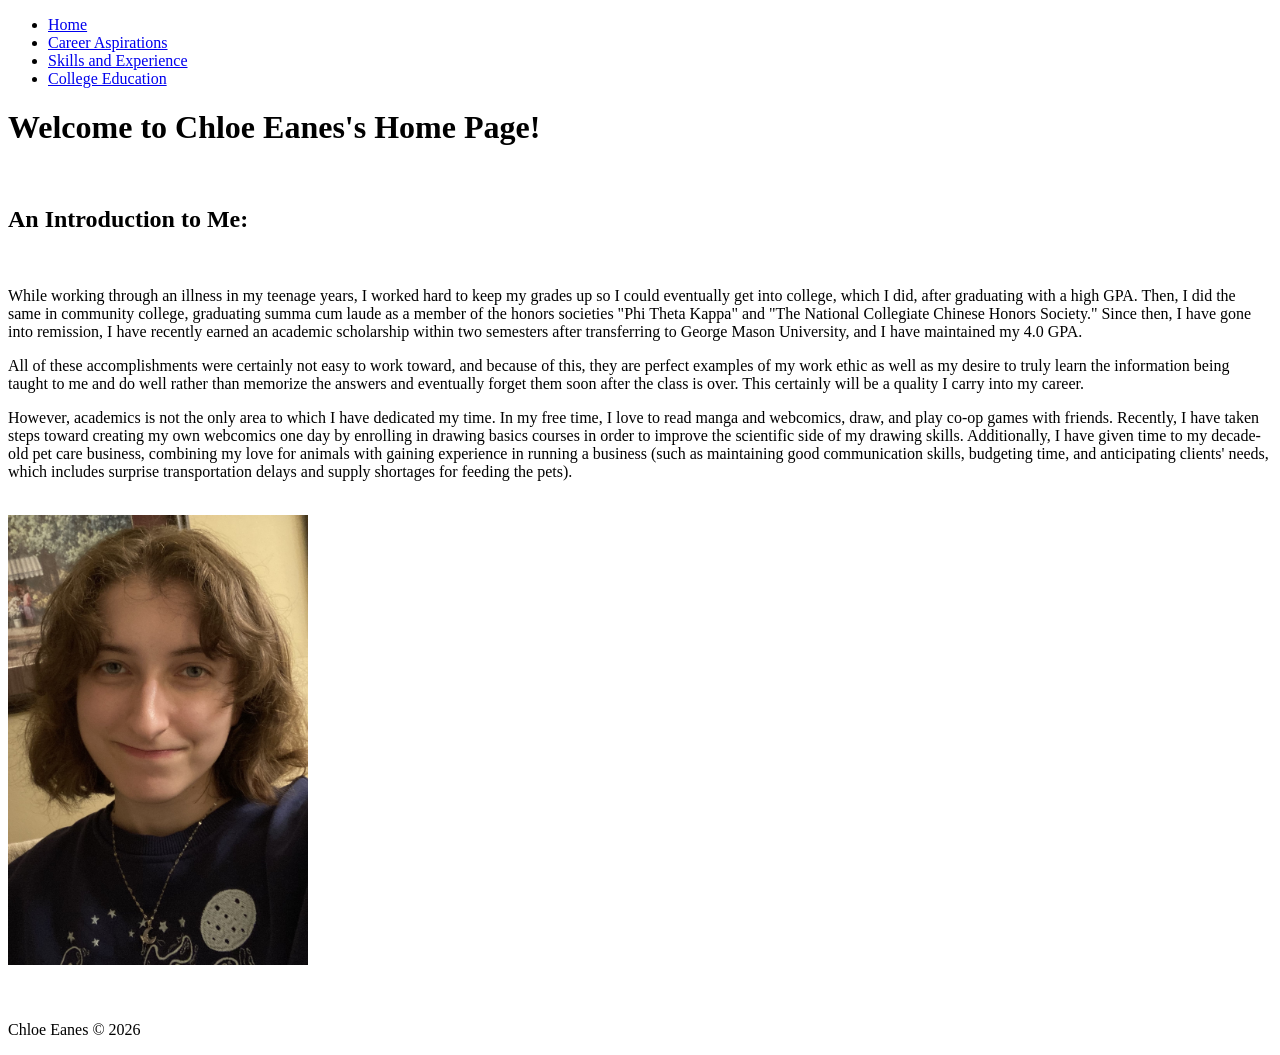
==== index.html @ c9f3d972 "Adding my four webpages and one image I have added four Notepad++ html files and one image for my ho" ====
<!DOCTYPE html>

<html>

<head>

<title>Home</title>

</head>


<body>

<nav role="navigation" aria-label="main menu">
	<ul class="navbar">
		<li><a href="index.html">Home</a></li>
		<li><a href="careeraspirations.html">Career Aspirations</a></li>
		<li><a href="skillsandexperience.html">Skills and Experience</a></li>
		<li><a href="collegeeducation.html">College Education</a></li>
	</ul>
</nav>

<!--This is where the main heading starts-->

<h1>Welcome to Chloe&nbsp;Eanes's Home Page!</h1>

<br>

<!--This is where my introduction starts-->

<article>

<h2>An Introduction to Me:</h2>

<br>

<p>While working through an illness in my teenage years, I worked hard to keep my grades up so I could eventually get into college, which I did, after graduating with a high GPA. Then, I did the same in community college, graduating summa cum laude as a member of the honors societies "Phi&nbsp;Theta&nbsp;Kappa" and "The&nbsp;National&nbsp;Collegiate&nbsp;Chinese&nbsp;Honors&nbsp;Society." Since then, I have gone into remission, I have recently earned an academic scholarship within two semesters after transferring to George Mason University, and I have maintained my 4.0&nbsp;GPA.</p>

<p>All of these accomplishments were certainly not easy to work toward, and because of this, they are perfect examples of my work ethic as well as my desire to truly learn the information being taught to me and do well rather than memorize the answers and eventually forget them soon after the class is over. This certainly will be a quality I carry into my career.</p>

<p>However, academics is not the only area to which I have dedicated my time. In my free time, I love to read manga and webcomics, draw, and play co-op games with friends. Recently, I have taken steps toward creating my own webcomics one day by enrolling in drawing basics courses in order to improve the scientific side of my drawing skills. Additionally, I have given time to my decade-old pet care business, combining my love for animals with gaining experience in running a business (such as maintaining good communication skills, budgeting time, and anticipating clients' needs, which includes surprise transportation delays and supply shortages for feeding the pets).</p>

<br>

<img src="img/profilepic.jpeg" alt="A brunette woman in a navy blue sweatshirt smiles at the camera in a selfie" width="300">

</article>

<br><br>
<!--This is where the footer starts-->
<footer>

<p>Chloe Eanes &copy; 2026</p>

</footer>

</body>

</html>
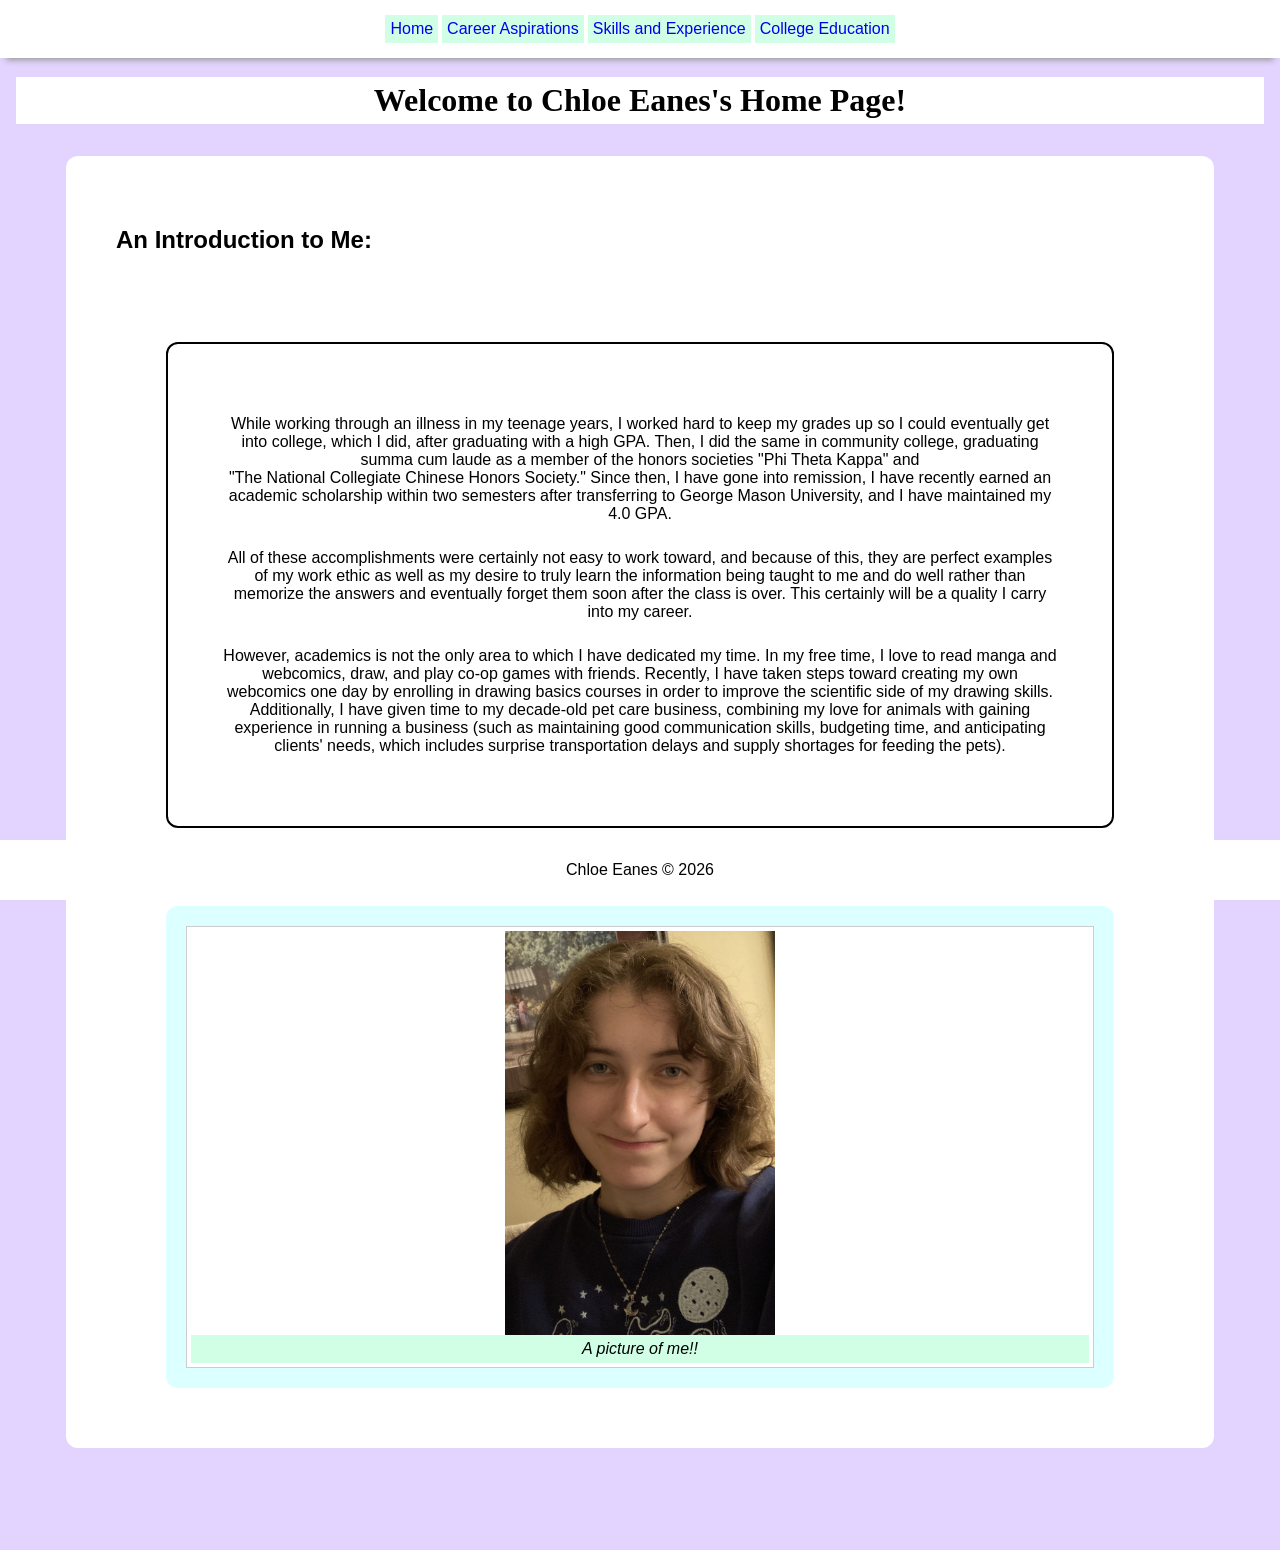
==== commit 9f55958c: "Added CSS I added CSS." ====
--- a/index.html
+++ b/index.html
@@ -6,33 +6,41 @@
 
 <title>Home</title>
 
+<link rel="stylesheet" href="style.css">
+
 </head>
 
 
-<body>
+<body id="bodycolor">
 
 <nav role="navigation" aria-label="main menu">
-	<ul class="navbar">
+	<ul id="nav">
 		<li><a href="index.html">Home</a></li>
 		<li><a href="careeraspirations.html">Career Aspirations</a></li>
 		<li><a href="skillsandexperience.html">Skills and Experience</a></li>
 		<li><a href="collegeeducation.html">College Education</a></li>
 	</ul>
 </nav>
+<main class="main">
 
 <!--This is where the main heading starts-->
+<header class="firsth">
+<h1>Welcome to Chloe&nbsp;Eanes's Home Page!</h1>
+</header>
 
-<h1>Welcome to Chloe&nbsp;Eanes's Home Page!</h1>
+<div id="wrapper">
 
 <br>
 
 <!--This is where my introduction starts-->
 
-<article>
+<section id="section1">
 
 <h2>An Introduction to Me:</h2>
 
 <br>
+
+<article id="article1">
 
 <p>While working through an illness in my teenage years, I worked hard to keep my grades up so I could eventually get into college, which I did, after graduating with a high GPA. Then, I did the same in community college, graduating summa cum laude as a member of the honors societies "Phi&nbsp;Theta&nbsp;Kappa" and "The&nbsp;National&nbsp;Collegiate&nbsp;Chinese&nbsp;Honors&nbsp;Society." Since then, I have gone into remission, I have recently earned an academic scholarship within two semesters after transferring to George Mason University, and I have maintained my 4.0&nbsp;GPA.</p>
 
@@ -40,19 +48,35 @@
 
 <p>However, academics is not the only area to which I have dedicated my time. In my free time, I love to read manga and webcomics, draw, and play co-op games with friends. Recently, I have taken steps toward creating my own webcomics one day by enrolling in drawing basics courses in order to improve the scientific side of my drawing skills. Additionally, I have given time to my decade-old pet care business, combining my love for animals with gaining experience in running a business (such as maintaining good communication skills, budgeting time, and anticipating clients' needs, which includes surprise transportation delays and supply shortages for feeding the pets).</p>
 
+</article>
+
 <br>
 
-<img src="img/profilepic.jpeg" alt="A brunette woman in a navy blue sweatshirt smiles at the camera in a selfie" width="300">
+<section class="smallsect">
 
-</article>
+<figure>
+	<img src="img/profilepic.jpeg" alt="A brunette woman in a navy blue sweatshirt smiles at the camera in a selfie" class="center">
+	<figcaption>A picture of me!!</figcaption>
+</figure>
+
+</section>
+
+</section>
+
+</div>
 
 <br><br>
 <!--This is where the footer starts-->
+<div id="bgcolor">
+
 <footer>
 
 <p>Chloe Eanes &copy; 2026</p>
 
 </footer>
+</div>
+
+</main>
 
 </body>
 
--- a/style.css
+++ b/style.css
@@ -0,0 +1,252 @@
+p {
+	background-color: #ffffff;
+	color: #000000;
+	font-family: candara, sans-serif;
+	font-size: 16px;
+	padding: 5px;
+}
+
+h1 {
+	font-family: cooper black;
+	text-align: center;
+	padding: 5px;
+}
+
+h2 {
+	font-family: veranda, sans-serif;
+}
+
+h3 {
+	font-family: helvatica, sans-serif;
+}
+
+figure {
+	border: 1px #cccccc solid;
+	padding: 4px;
+	margin: auto;
+	background-color: white;
+}
+
+figcaption {
+	font-family: calibri, sans-serif;
+	background-color: #d0ffe6;
+	padding: 5px;
+	font-style: italic;
+	text-align: center;
+}
+
+li {
+	color: #000000;
+	font-family: candara, sans-serif;
+	font-size: 16px;
+}
+
+a {
+	font-family: myriad, sans-serif;
+}
+
+#article1 {
+	text-align: center;
+	font-size: 20px;
+}
+
+#section1 {
+	border: 0;
+}
+
+section {
+	border: 1px;
+	border-radius: 12px;
+	padding: 50px;
+	margin-top: 10px;
+	margin-bottom: 10px;
+	margin-right: 50px;
+	margin-left: 50px;
+	background-color: #ffffff;
+}
+
+article {
+	border: 2px solid black;
+	border-radius: 12px;
+	padding: 50px;
+	margin: 50px;
+}
+
+.aside {
+	padding: 5px;
+	height: 100%;
+	float: right;
+	word-break: break-all
+	flex-shrink: 0;
+	flex: 30%;
+}
+
+
+#wrapper {
+	display: flex;
+	flex-direction: row;
+	margin: 0 auto;
+	flex-shrink: 0;
+}
+
+.article2 {
+	border: 0;
+	margin: 0;
+	padding: 0;
+	text-align: center;
+	background-color: #ffffff;
+}
+
+div.a {
+	position: absolute;
+	right: 150px;
+	width: 200px;
+	height 120px;
+}
+
+.firsth {
+	background-color: #ffffff;
+}
+
+#bodycolor {
+	background-color: #e2d3ff;
+	margin: 0;
+}
+
+.listcolor {
+	background-color: #dcffff;
+}
+
+
+#nav {
+	position: fixed;
+	padding: 15px 0;
+	width: 100%;
+	margin: 0 auto;
+	text-align: center;
+	list-style-type: none;
+	display: block;
+	-webkit-box-shadow: 0 2px 10px -12px #999;
+	-moz-box-shadown: 0 8px 6px -6px #999;
+	box-shadow: 0 8px 6px -6px #999;
+	left: 0;
+	right: 0;
+  	top: 0;
+	background-color: #ffffff;
+	overflow: hidden;
+}
+
+.main {
+	padding: 16px;
+	margin-top: 40px;
+	margin-bottom: 40px;
+	height: 100%;
+	flex: 70%;
+}
+
+#nav li {
+	display: inline-block;
+}
+
+#nav a {
+	text-align: center;
+	text-decoration: none;
+	padding: 5px;
+	background-color: #d0ffe6;
+	display: block;
+}
+
+#nav a:hover {
+	background: #ddd;
+	color: black;
+}
+.wrap {
+	white-space: pre-wrap;
+	word-break: break-word;
+	text-align: center;
+}
+
+.smallsec {
+	padding: 10px;
+	margin-right: 50px;
+	margin-left: 0px;
+	text-align: center;
+	background-color: #ffffff;
+}
+
+footer {
+	text-align: center
+}
+
+.textalign {
+	text-align: center;
+}
+
+.linkcolor {
+	background-color: #d0ffe6;
+	font-family: candara;
+	font-color: #5e006b;
+}
+
+.center {
+	display: block;
+	margin-left: auto;
+	margin-right: auto;
+	width: 30%;
+}
+
+.smallsect {
+	padding: 20px;
+	text-align: center;
+	background-color: #dcffff;
+}
+
+.center1 {
+	display: block;
+	margin-left: auto;
+	margin-right: auto;
+	width: 100%;
+}
+
+.center2 {
+	display: block;
+	margin-left: auto;
+	margin-right: auto;
+	width: 300%;
+}
+
+#bgcolor {
+	  position: fixed;
+   left: 0;
+   bottom: 0;
+   width: 100%;
+   background-color: #ffffff;
+   color: white;
+   text-align: center;
+	margin-top: auto;
+}
+
+.figure1 {
+	border: 1px #cccccc solid;
+	padding: 4px;
+	margin: auto;
+}
+
+.image-container {
+	width: 100%;
+	height: auto;
+	display: block;
+	margin: 0;
+	padding: 0;
+}
+
+.image-container img {
+	width: 100%;
+	height: auto;
+	display: block;
+}
+
+.container {
+	display: flex;
+	width: 100%;
+}
